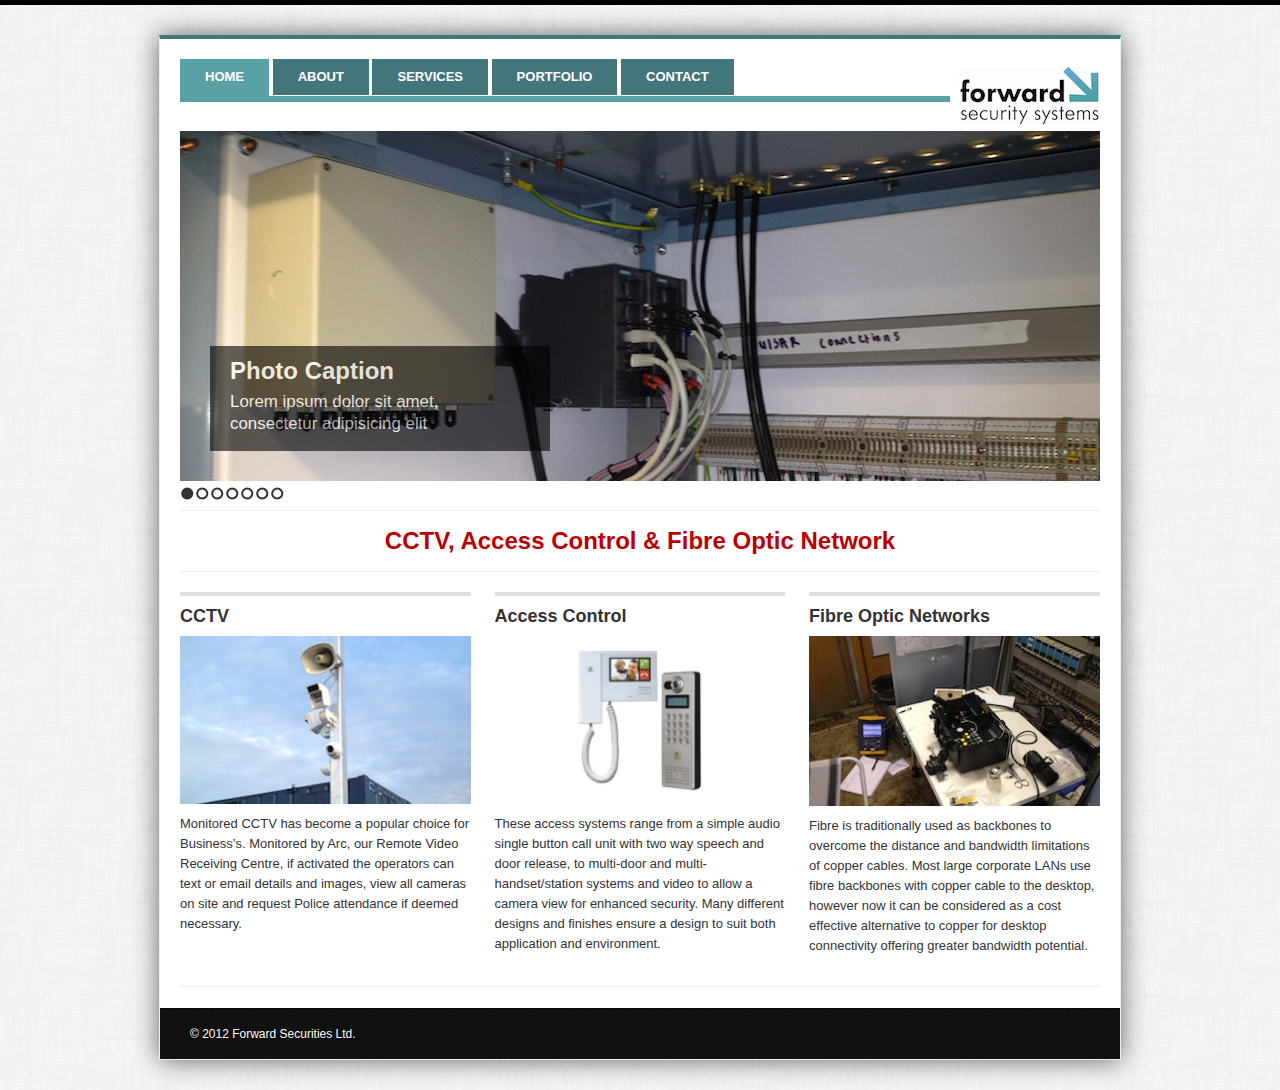
==== index.html @ fdd01355 "images updated" ====
<!DOCTYPE html>
<html>
<head>
  <title>Forward Securities Ltd - Home</title>
  <meta name="viewport" content="width=device-width, initial-scale=1.0">
  <link rel="stylesheet" type="text/css" href="stylesheets/bootstrap.css" media="screen">
  <link rel="stylesheet" type="text/css" href="stylesheets/application.css" media="screen">
  <link rel="stylesheet" type="text/css" href="stylesheets/bootstrap-responsive.css" media="screen">
</head>
<body>
  <div id="page-frame" class="clearfix">
    <header>
      <div class="page-header">
        <div class="navbar">
          <a class="btn btn-navbar" data-toggle="collapse" data-target=".nav-collapse">
            <span class="icon-bar"></span>
            <span class="icon-bar"></span>
            <span class="icon-bar"></span>
          </a>
        </div>
        <a href="index.html" class="pull-right">
          <img src="images/forsec-logo.png" class="brand" />
        </a>
        <ul class="menubar nav-collapse">
          <li class="active"><a href="index.html">Home</a></li>
          <li><a href="about.html">About</a></li>
          <li><a href="services.html">Services</a></li>
          <li><a href="portfolio.html">Portfolio</a></li>
          <li><a href="contact.html">Contact</a></li>
        </ul>
      </div>
    </header>
    <div class="page-content">
      <article>
        <div class="row-fluid">
          <div class="span12">
            <div id="slides">
              <div class="slides_container">
                <div class="slide">
                  <img src="images/gallery/home-gallery-1.png" alt="Photo Caption" title="Photo Caption" />
                  <div class="caption visible-desktop">
                    <p>
                      <h3>Photo Caption</h3>
                      <p>Lorem ipsum dolor sit amet, consectetur adipisicing elit</p>
                    </p>
                  </div>
                </div>
                <div class="slide">
                  <img src="images/gallery/home-gallery-2.png" alt="Photo Caption" title="Photo Caption" />
                  <div class="caption visible-desktop">
                    <p>
                      <h3>Photo Caption</h3>
                      <p>Lorem ipsum dolor sit amet, consectetur adipisicing elit</p>
                    </p>
                  </div>
                </div>
                <div class="slide">
                  <img src="images/gallery/home-gallery-3.png" alt="Photo Caption" title="Photo Caption" />
                  <div class="caption visible-desktop">
                    <p>
                      <h3>Photo Caption</h3>
                      <p>Lorem ipsum dolor sit amet, consectetur adipisicing elit</p>
                    </p>
                  </div>
                </div>
                <div class="slide">
                  <img src="images/gallery/home-gallery-4.png" alt="Photo Caption" title="Photo Caption" />
                  <div class="caption visible-desktop">
                    <p>
                      <h3>Photo Caption</h3>
                      <p>Lorem ipsum dolor sit amet, consectetur adipisicing elit</p>
                    </p>
                  </div>
                </div>
                <div class="slide">
                  <img src="images/gallery/home-gallery-5.png" alt="Photo Caption" title="Photo Caption" />
                  <div class="caption visible-desktop">
                    <p>
                      <h3>Photo Caption</h3>
                      <p>Lorem ipsum dolor sit amet, consectetur adipisicing elit</p>
                    </p>
                  </div>
                </div>
                <div class="slide">
                  <img src="images/gallery/home-gallery-6.png" alt="Photo Caption" title="Photo Caption" />
                  <div class="caption visible-desktop">
                    <p>
                      <h3>Photo Caption</h3>
                      <p>Lorem ipsum dolor sit amet, consectetur adipisicing elit</p>
                    </p>
                  </div>
                </div>
                <div class="slide">
                  <img src="images/gallery/home-gallery-7.png" alt="Video and Audio Door Entry" title="Video and Audio Door Entry" />
                  <div class="caption visible-desktop">
                    <p>
                      <h3>Door Entry Systems</h3>
                      <p>Video and Audio Door Entry</p>
                    </p>
                  </div>
                </div>
              </div>
            </div> <!-- end div#slides -->
          </div> <!-- end div.span12 -->
        </div> <!-- end div.row-fluid -->
        <div class="row-fluid">
          <div class="span12">
            <div class="marketing">
              <h2 class="headline">CCTV, Access Control & Fibre Optic Network</h2>
            </div>
          </div>
        </div>
        <div class="row-fluid">
          <div class="span4">
            <h4 class="section-header">CCTV</h4>
            <img src="images/gallery/cctv-small.png" width="294" class="services-img">
            <p>Monitored CCTV has become a popular choice for Business’s. Monitored by Arc, our Remote Video Receiving Centre, if activated the operators can text or email details and images, view all cameras on site and request Police attendance if deemed necessary.</p>
          </div>
          <div class="span4">
            <h4 class="section-header">Access Control</h4>
            <img src="images/door-entry.png" width="294" height="168px" class="services-img">
            <p>These access systems range from a simple audio single button call unit with two way speech and door release, to multi-door and multi-handset/station systems and video to allow a camera view for enhanced security. Many different designs and finishes ensure a design to suit both application and environment.</p>
          </div>
          <div class="span4">
            <h4 class="section-header">Fibre Optic Networks</h4>
            <img src="images/gallery/fibre-optics.jpg" width="294" class="services-img">
            <p>Fibre is traditionally used as backbones to overcome the distance and bandwidth limitations of copper cables. Most large corporate LANs use fibre backbones with copper cable to the desktop, however now it can be considered as a cost effective alternative to copper for desktop connectivity offering greater bandwidth potential.</p>
          </div>
        </div>
        <hr />
      </article>
    </div>
    <div class="page-footer">
      <footer>
        <div class="row-fluid">
          <div class="span4">
            &copy; 2012 Forward Securities Ltd.
          </div>
        </div>
      </footer>
    </div>
  </div>
  <script type="text/javascript" src="javascripts/jquery-1.8.1.min.js"></script>
  <script type="text/javascript" src="javascripts/bootstrap-collapse.js"></script>
  <script type="text/javascript" src="javascripts/slides.min.jquery.js"></script>
  <script type="text/javascript">
    $(function(){
      $('#slides').slides({
        preload: true,
        preloadImage: 'images/loading.gif',
        play: 6000,
        pause: 6000,
        hoverPause: true,
        animationStart: function(current){
          $('.caption').stop().hide();
        },
        animationComplete: function(current){
          $('.caption').stop().show();
        },
        slidesLoaded: function() {
          $('.caption').stop().show();
        }
      });
    })
  </script>
</body>
---- stylesheets/application.css ----
body {
  background: #fff url("../images/furley-bg.png") repeat top left;
  border-top: 5px solid #000;
  font-size: 13px;
  font-family: "Helvetica Neue", Arial, sans-serif;
}
#page-frame {
  max-width: 960px;
  background-color: #fff;
  margin: 30px auto;
  border: 1px solid #eee;
  height: auto !important;
  box-shadow: 0 0 25px 0 rgba(0, 0, 0, 0.6);
  border-top: 4px solid #43767b;
  height: 100%;
}
.page-header {
  border: none;
  margin: 10px 20px 0;
}
.brand {
  margin: 6px 0 0 0;
}
.menubar {
  margin: 15px 150px 0 0;
  border-bottom: 6px solid #5AA1A6;
}
.menubar li {
  display: inline-block;
  background-color: #43767b;
  color: #fff;
  margin: 0 0 1px 0;
}
.menubar li.active {
  background-color: #5AA1A6;
  border-bottom: 1px solid #5AA1A6;
  margin-bottom: -1px;
}
.menubar li:hover {
  background-color: #5AA1A6;
}
.menubar li a {
  display: block;
  color: white;
  text-transform: uppercase;
  text-decoration: none;
  padding: 8px 25px 8px 25px;
  font-weight: bold;
  font-size: 13px;
}
.navbar .btn-navbar {
  padding: 7px 10px;
  margin-top: 15px;
  margin-left: 5px;
  background-color: #43767b;
  *background-color: #43767b;
  background-image: -webkit-gradient(linear, 0 0, 0 100%, from(#43767b), to(#43767b));
  background-image: -webkit-linear-gradient(top, #43767b, #43767b);
  background-image: -o-linear-gradient(top, #43767b, #43767b);
  background-image: linear-gradient(to bottom, #43767b, #43767b);
  background-image: -moz-linear-gradient(top, #43767b, #43767b);
  background-repeat: repeat-x;
  filter: progid:dximagetransform.microsoft.gradient(startColorstr='#43767b', endColorstr='#43767b', GradientType=0);
  filter: progid:dximagetransform.microsoft.gradient(enabled=false);
  -webkit-box-shadow: inset 0 1px 0 rgba(255, 255, 255, 0.1), 0 1px 0 rgba(255, 255, 255, 0.075);
     -moz-box-shadow: inset 0 1px 0 rgba(255, 255, 255, 0.1), 0 1px 0 rgba(255, 255, 255, 0.075);
          box-shadow: inset 0 1px 0 rgba(255, 255, 255, 0.1), 0 1px 0 rgba(255, 255, 255, 0.075);
}
.navbar .btn-navbar:hover,
.navbar .btn-navbar:active,
.navbar .btn-navbar.active,
.navbar .btn-navbar.disabled,
.navbar .btn-navbar[disabled] {
  color: #ffffff;
  background-color: #259196!important;
}
.navbar .btn-navbar .icon-bar {
  display: block;
  width: 18px;
  height: 2px;
  background-color: #f5f5f5;
  -webkit-border-radius: 1px;
     -moz-border-radius: 1px;
          border-radius: 1px;
  -webkit-box-shadow: 0 1px 0 rgba(0, 0, 0, 0.25);
     -moz-box-shadow: 0 1px 0 rgba(0, 0, 0, 0.25);
          box-shadow: 0 1px 0 rgba(0, 0, 0, 0.25);
}

.navbar .btn-navbar .icon-bar + .icon-bar {
  margin-top: 3px;
}
.page-content {
  margin: 20px 20px;
}
#slides {
  z-index:100;
  overflow:hidden;
}
.slides_container {
  margin-left: 0px;
  width:950px;
  overflow:hidden;
  display:none;
}
.slides_container div.slide {
  width:920px;
  height:350px;
  display:block;
}
#slides .next,#slides .prev {
  position:absolute;
  bottom:0;
  right:-50;
  width:24px;
  height:43px;
  display:block;
  z-index:101;
}
#slides .next {
  right:0;
}
#slides .pagination {
  margin:6px 0px 0;
  width:130px;
  height: 13px;
}
#slides .pagination li {
  float:left;
  margin:0 1px;
  list-style:none;
}
#slides .pagination li a {
  display:block;
  width:13px;
  height:0;
  padding-top:13px;
  background-image:url("../images/pagination.png");
  background-position:0 0;
  float:left;
  overflow:hidden;
}
#slides .pagination li.current a {
  background-position:0 -13px;
}
#slides .caption {
  z-index:500;
  position:absolute;
  bottom:30px;
  left:30px;
  height:100px;
  padding:5px 20px 0 20px;
  background:#000;
  width: 300px;
  font-size:1.3em;
  line-height:1.33;
  color:#fff;
  text-shadow:none;
  opacity: 0.6;
  filter: alpha(opacity=60);
}
#slides .caption h3 {
  padding: 0;
  margin: 0;
}
#slides .caption p {
  padding: 0;
  margin: 0;
}
div.marketing {
  border: 1px solid #eee;
  border-width: 1px 0 1px 0;
  margin: 10px 0;
}
.headline {
  text-align: center;
  font-size: 24px;
  color: #b00;
}
.page-footer {
  height: auto;
  margin-top: 20px;
  color: white !important;
  font-family: Helvetica,Arial,sans-serif;
  text-shadow: 1px 1px 1px black;
  font-weight: normal;
  font-size: 12px;
  padding: 15px 30px 5px;
  border-top: 1px dashed black;
  background-color: #111;
}
.section-header {
  border-top: 4px solid #ddd;
  padding-top: 10px;
}
p.lead {
  font-size: 1.1em;
  line-height: 1.55em;
  margin-bottom: 10px;
  font-weight: 400;
  letter-spacing: 1px;
}
.services-img {
  margin-bottom: 10px;
}
.paul {
  margin-right: 10px;
  padding-right: 10px;
  border-right: 4px solid #f4f4f4;
}
.red {
  color: #b00;
}
#map_canvas {
  margin: 0;
  padding: 0;
  height: 300px;
}
@media (max-width: 480px) {
  .brand {
    float: left;
  }
  .menubar {
    border-bottom: 0px solid #5AA1A6;
  }
  .menubar li {
    display: block;
  }
}
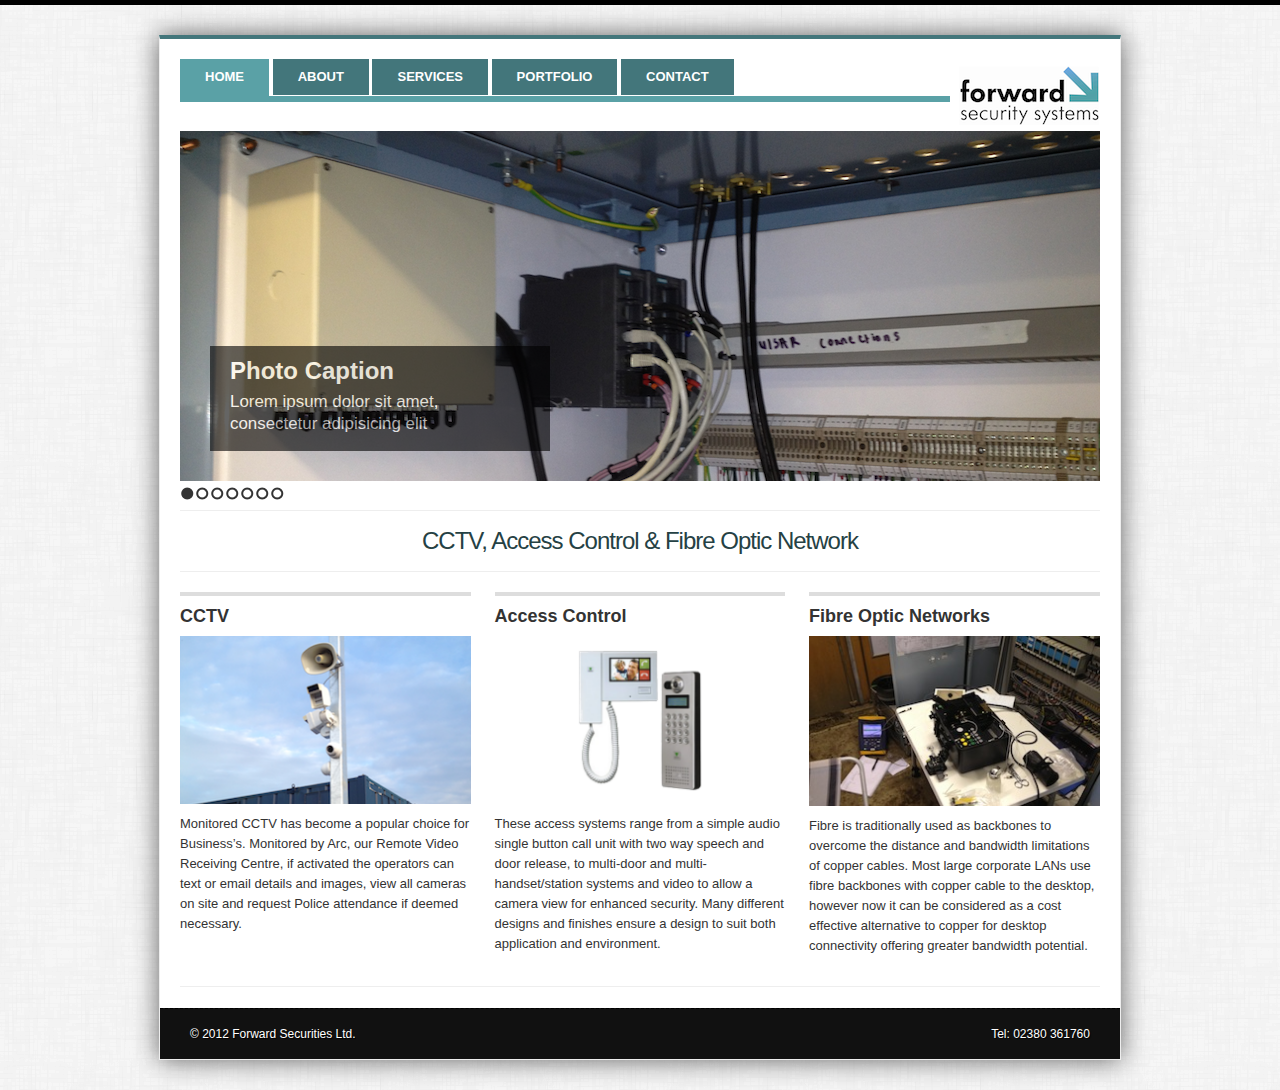
==== commit b263d2c8: "added telephone number to footer" ====
--- a/index.html
+++ b/index.html
@@ -136,6 +136,8 @@
           <div class="span4">
             &copy; 2012 Forward Securities Ltd.
           </div>
+          <div class="span4"></div>
+          <div class="span4"><span class="pull-right">Tel: 02380 361760</span></div>
         </div>
       </footer>
     </div>
--- a/stylesheets/application.css
+++ b/stylesheets/application.css
@@ -175,7 +175,9 @@
 .headline {
   text-align: center;
   font-size: 24px;
-  color: #b00;
+  color: #254144;
+  font-weight: normal;
+  letter-spacing: -1px;
 }
 .page-footer {
   height: auto;
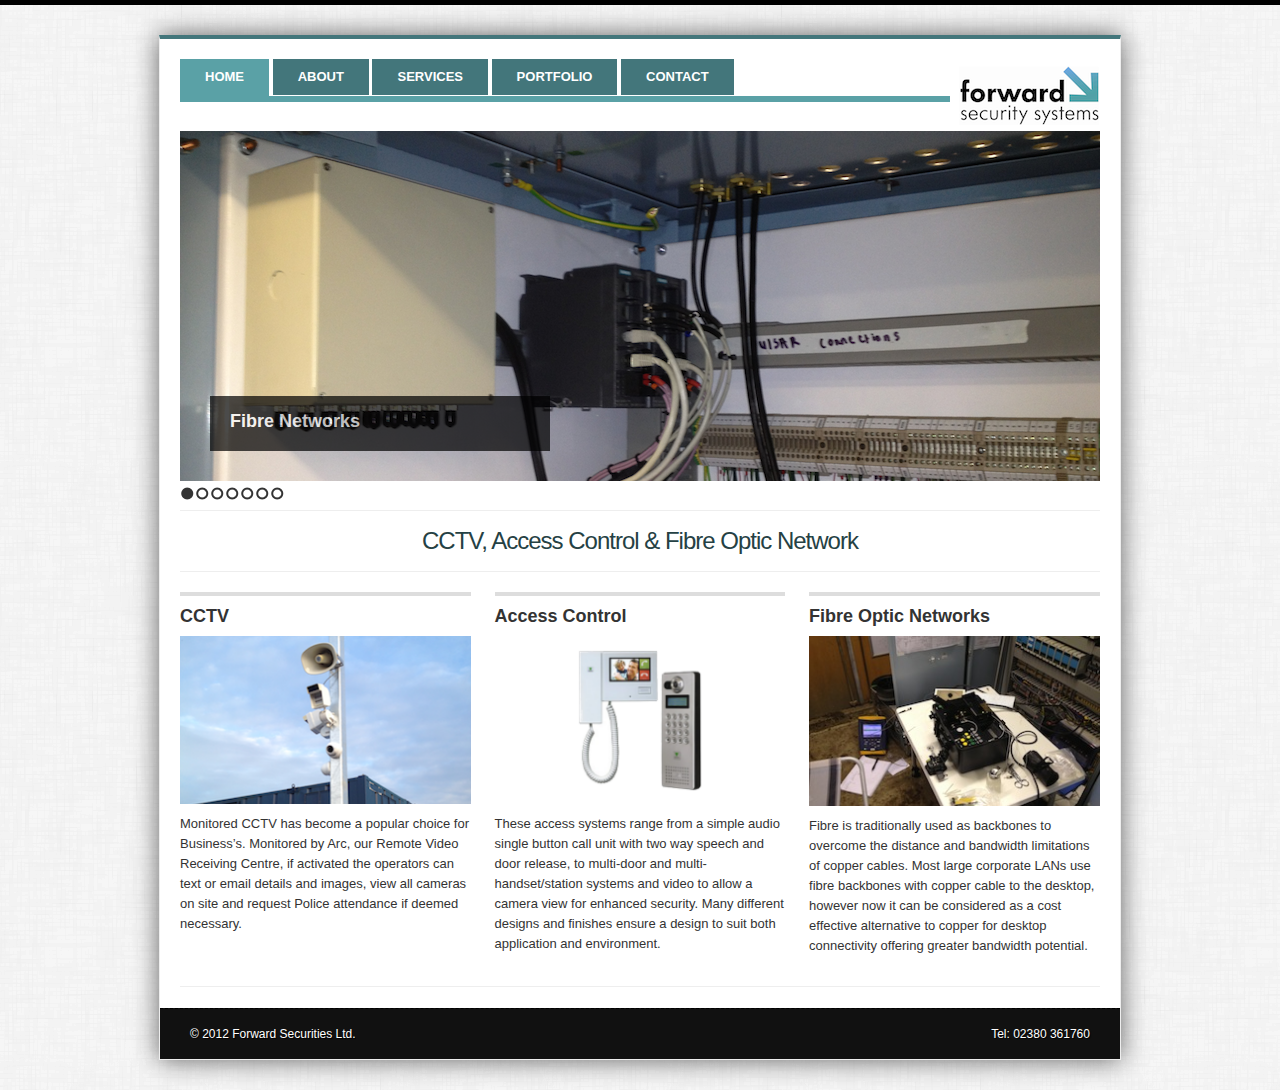
==== commit 068eeb69: "home page images captions added" ====
--- a/index.html
+++ b/index.html
@@ -39,64 +39,43 @@
                 <div class="slide">
                   <img src="images/gallery/home-gallery-1.png" alt="Photo Caption" title="Photo Caption" />
                   <div class="caption visible-desktop">
-                    <p>
-                      <h3>Photo Caption</h3>
-                      <p>Lorem ipsum dolor sit amet, consectetur adipisicing elit</p>
-                    </p>
+                    <h4>Fibre Networks</h4>
                   </div>
                 </div>
                 <div class="slide">
                   <img src="images/gallery/home-gallery-2.png" alt="Photo Caption" title="Photo Caption" />
                   <div class="caption visible-desktop">
-                    <p>
-                      <h3>Photo Caption</h3>
-                      <p>Lorem ipsum dolor sit amet, consectetur adipisicing elit</p>
-                    </p>
+                    <h4>CCTV Monitoring</h4>
                   </div>
                 </div>
                 <div class="slide">
                   <img src="images/gallery/home-gallery-3.png" alt="Photo Caption" title="Photo Caption" />
                   <div class="caption visible-desktop">
-                    <p>
-                      <h3>Photo Caption</h3>
-                      <p>Lorem ipsum dolor sit amet, consectetur adipisicing elit</p>
-                    </p>
+                    <h4>Container Control</h4>
                   </div>
                 </div>
                 <div class="slide">
                   <img src="images/gallery/home-gallery-4.png" alt="Photo Caption" title="Photo Caption" />
                   <div class="caption visible-desktop">
-                    <p>
-                      <h3>Photo Caption</h3>
-                      <p>Lorem ipsum dolor sit amet, consectetur adipisicing elit</p>
-                    </p>
+                    <h4>CCTV IP Servers</h4>
                   </div>
                 </div>
                 <div class="slide">
                   <img src="images/gallery/home-gallery-5.png" alt="Photo Caption" title="Photo Caption" />
                   <div class="caption visible-desktop">
-                    <p>
-                      <h3>Photo Caption</h3>
-                      <p>Lorem ipsum dolor sit amet, consectetur adipisicing elit</p>
-                    </p>
+                    <h4>Site Security &amp; Surveillance</h4>
                   </div>
                 </div>
                 <div class="slide">
                   <img src="images/gallery/home-gallery-6.png" alt="Photo Caption" title="Photo Caption" />
                   <div class="caption visible-desktop">
-                    <p>
-                      <h3>Photo Caption</h3>
-                      <p>Lorem ipsum dolor sit amet, consectetur adipisicing elit</p>
-                    </p>
+                    <h4>Vehicle Security</h4>
                   </div>
                 </div>
                 <div class="slide">
                   <img src="images/gallery/home-gallery-7.png" alt="Video and Audio Door Entry" title="Video and Audio Door Entry" />
                   <div class="caption visible-desktop">
-                    <p>
-                      <h3>Door Entry Systems</h3>
-                      <p>Video and Audio Door Entry</p>
-                    </p>
+                    <h4>Door Entry Systems</h4>
                   </div>
                 </div>
               </div>
@@ -106,7 +85,7 @@
         <div class="row-fluid">
           <div class="span12">
             <div class="marketing">
-              <h2 class="headline">CCTV, Access Control & Fibre Optic Network</h2>
+              <h2 class="headline">CCTV, Access Control &amp; Fibre Optic Network</h2>
             </div>
           </div>
         </div>
--- a/stylesheets/application.css
+++ b/stylesheets/application.css
@@ -148,7 +148,7 @@
   position:absolute;
   bottom:30px;
   left:30px;
-  height:100px;
+  height:50px;
   padding:5px 20px 0 20px;
   background:#000;
   width: 300px;
@@ -156,8 +156,8 @@
   line-height:1.33;
   color:#fff;
   text-shadow:none;
-  opacity: 0.6;
-  filter: alpha(opacity=60);
+  opacity: 0.7;
+  filter: alpha(opacity=70);
 }
 #slides .caption h3 {
   padding: 0;
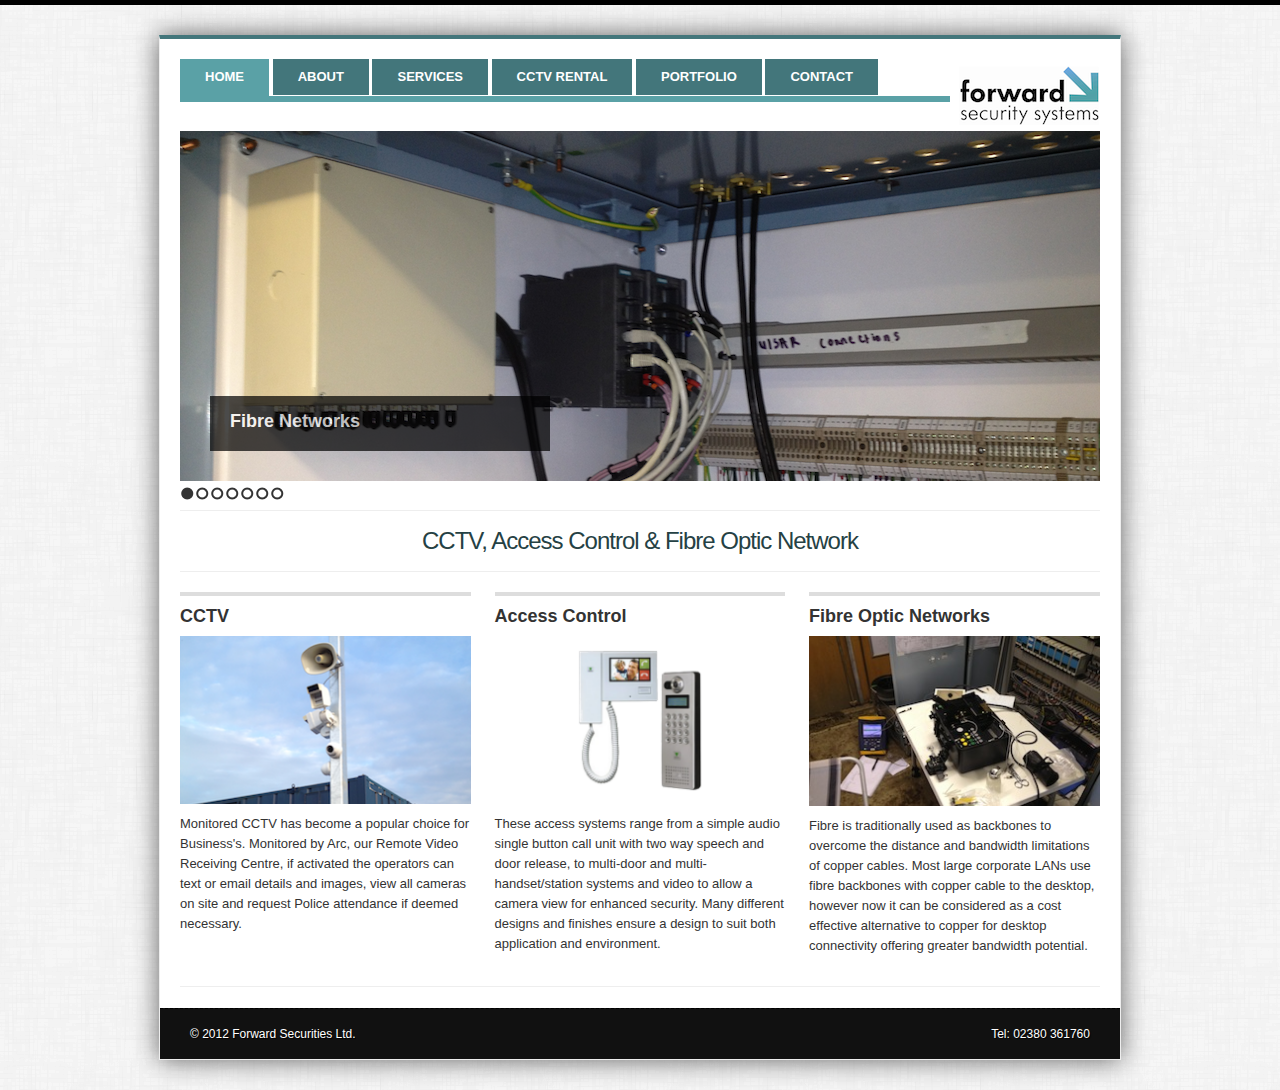
==== commit 77d9288f: "cctv rentals page added." ====
--- a/index.html
+++ b/index.html
@@ -2,6 +2,7 @@
 <html>
 <head>
   <title>Forward Securities Ltd - Home</title>
+  <meta charset="utf-8" />
   <meta name="viewport" content="width=device-width, initial-scale=1.0">
   <link rel="stylesheet" type="text/css" href="stylesheets/bootstrap.css" media="screen">
   <link rel="stylesheet" type="text/css" href="stylesheets/application.css" media="screen">
@@ -25,6 +26,7 @@
           <li class="active"><a href="index.html">Home</a></li>
           <li><a href="about.html">About</a></li>
           <li><a href="services.html">Services</a></li>
+          <li><a href="cctv-rental.html">CCTV Rental</a></li>
           <li><a href="portfolio.html">Portfolio</a></li>
           <li><a href="contact.html">Contact</a></li>
         </ul>
@@ -93,7 +95,7 @@
           <div class="span4">
             <h4 class="section-header">CCTV</h4>
             <img src="images/gallery/cctv-small.png" width="294" class="services-img">
-            <p>Monitored CCTV has become a popular choice for Business’s. Monitored by Arc, our Remote Video Receiving Centre, if activated the operators can text or email details and images, view all cameras on site and request Police attendance if deemed necessary.</p>
+            <p>Monitored CCTV has become a popular choice for Business's. Monitored by Arc, our Remote Video Receiving Centre, if activated the operators can text or email details and images, view all cameras on site and request Police attendance if deemed necessary.</p>
           </div>
           <div class="span4">
             <h4 class="section-header">Access Control</h4>
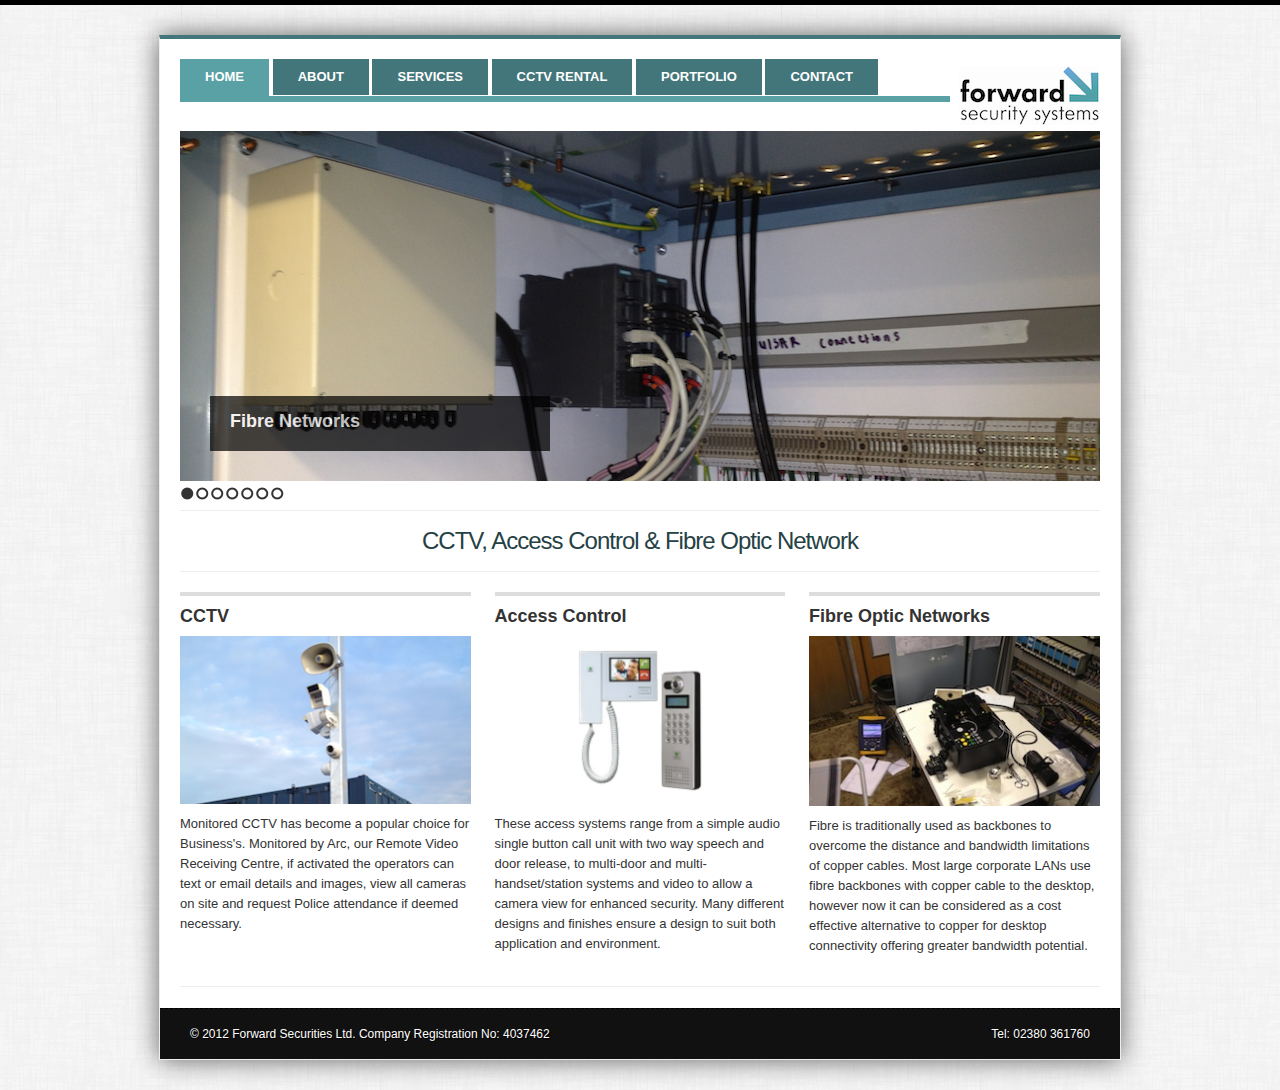
==== commit 8fb882d6: "cctv rental page text added. company reg number" ====
--- a/index.html
+++ b/index.html
@@ -114,10 +114,10 @@
     <div class="page-footer">
       <footer>
         <div class="row-fluid">
-          <div class="span4">
+          <div class="span8 visible-desktop visible-tablet">
             &copy; 2012 Forward Securities Ltd.
+            Company Registration No: 4037462
           </div>
-          <div class="span4"></div>
           <div class="span4"><span class="pull-right">Tel: 02380 361760</span></div>
         </div>
       </footer>
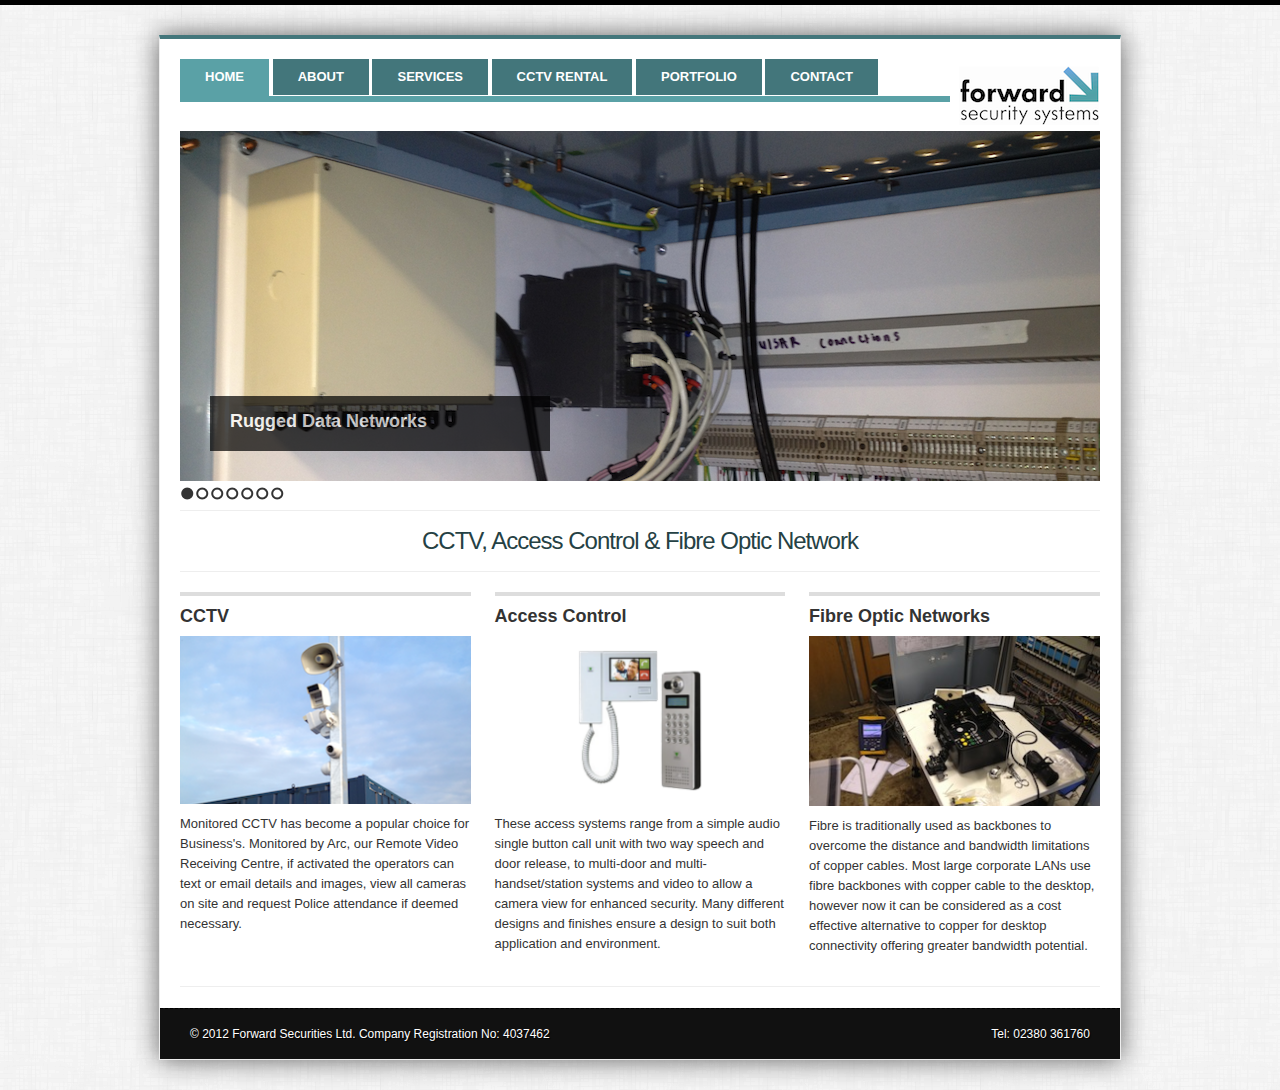
==== commit 35837504: "home page image caption updated" ====
--- a/index.html
+++ b/index.html
@@ -41,7 +41,7 @@
                 <div class="slide">
                   <img src="images/gallery/home-gallery-1.png" alt="Photo Caption" title="Photo Caption" />
                   <div class="caption visible-desktop">
-                    <h4>Fibre Networks</h4>
+                    <h4>Rugged Data Networks</h4>
                   </div>
                 </div>
                 <div class="slide">
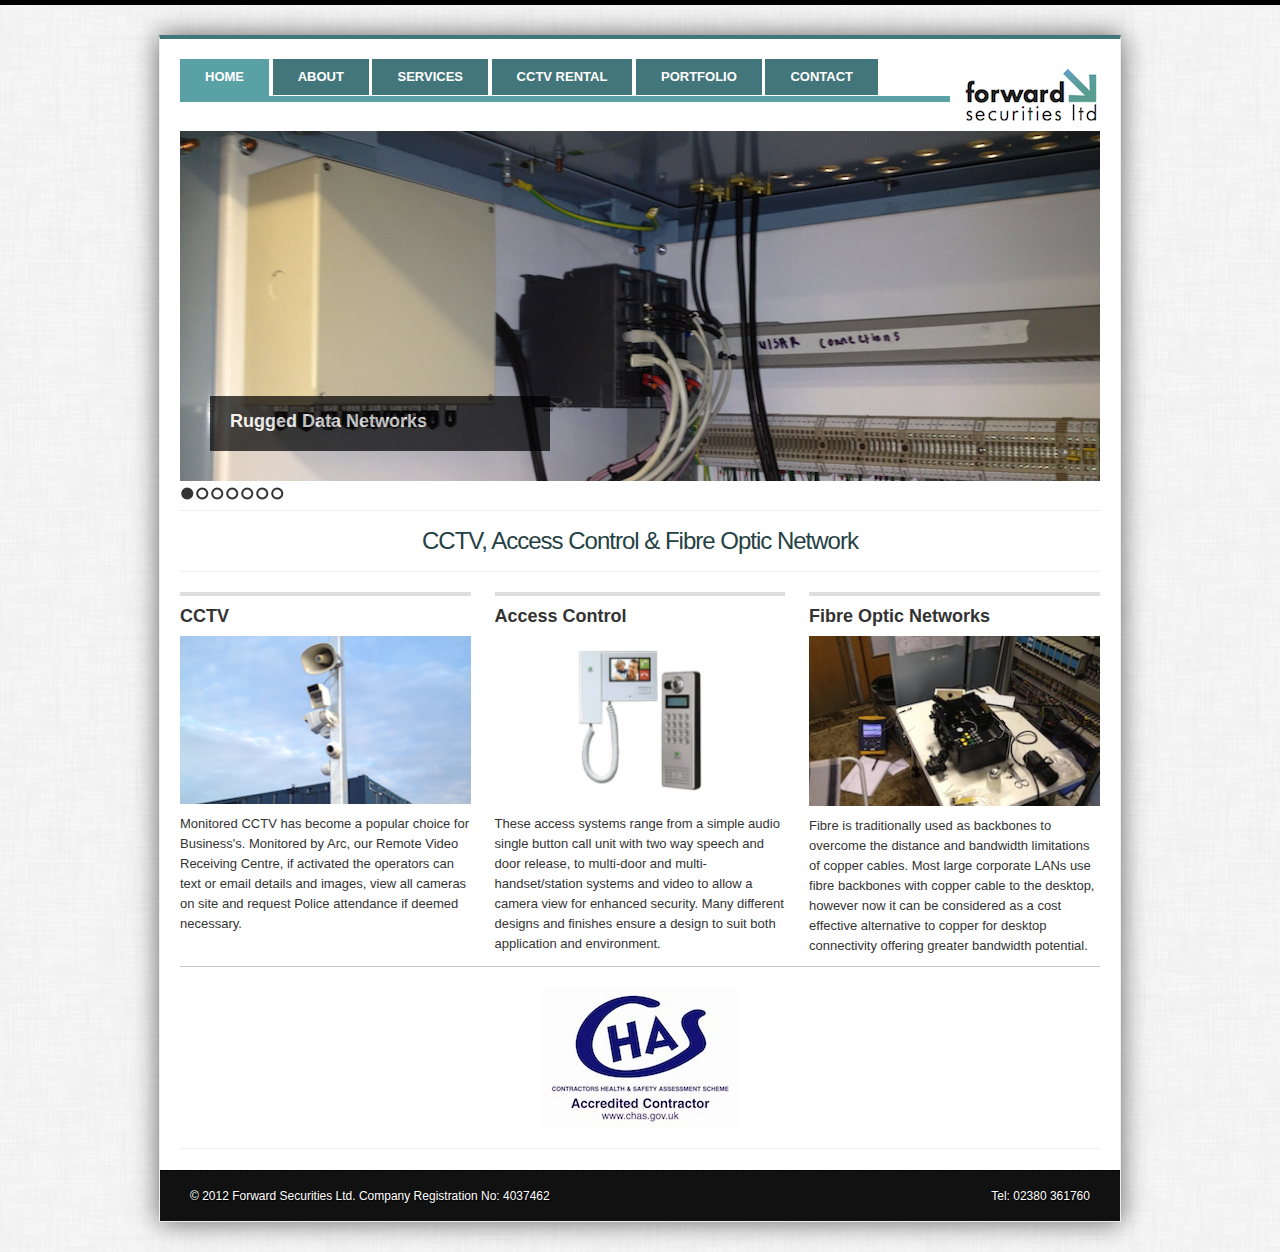
==== commit 24674a5b: "chas logo added to homepage" ====
--- a/index.html
+++ b/index.html
@@ -108,6 +108,9 @@
             <p>Fibre is traditionally used as backbones to overcome the distance and bandwidth limitations of copper cables. Most large corporate LANs use fibre backbones with copper cable to the desktop, however now it can be considered as a cost effective alternative to copper for desktop connectivity offering greater bandwidth potential.</p>
           </div>
         </div>
+        <div class="awards">
+          <a href="http://www.chas.gov.uk/" target="blank"><img src="images/chas.jpg" alt="CHAS Approved Contractor" width="200px"></a>
+        </div>
         <hr />
       </article>
     </div>
--- a/stylesheets/application.css
+++ b/stylesheets/application.css
@@ -218,6 +218,11 @@
   padding: 0;
   height: 300px;
 }
+.awards {
+  text-align: center;
+  border-top: 1px solid #ccc;
+  padding-top: 20px;
+}
 @media (max-width: 480px) {
   .brand {
     float: left;
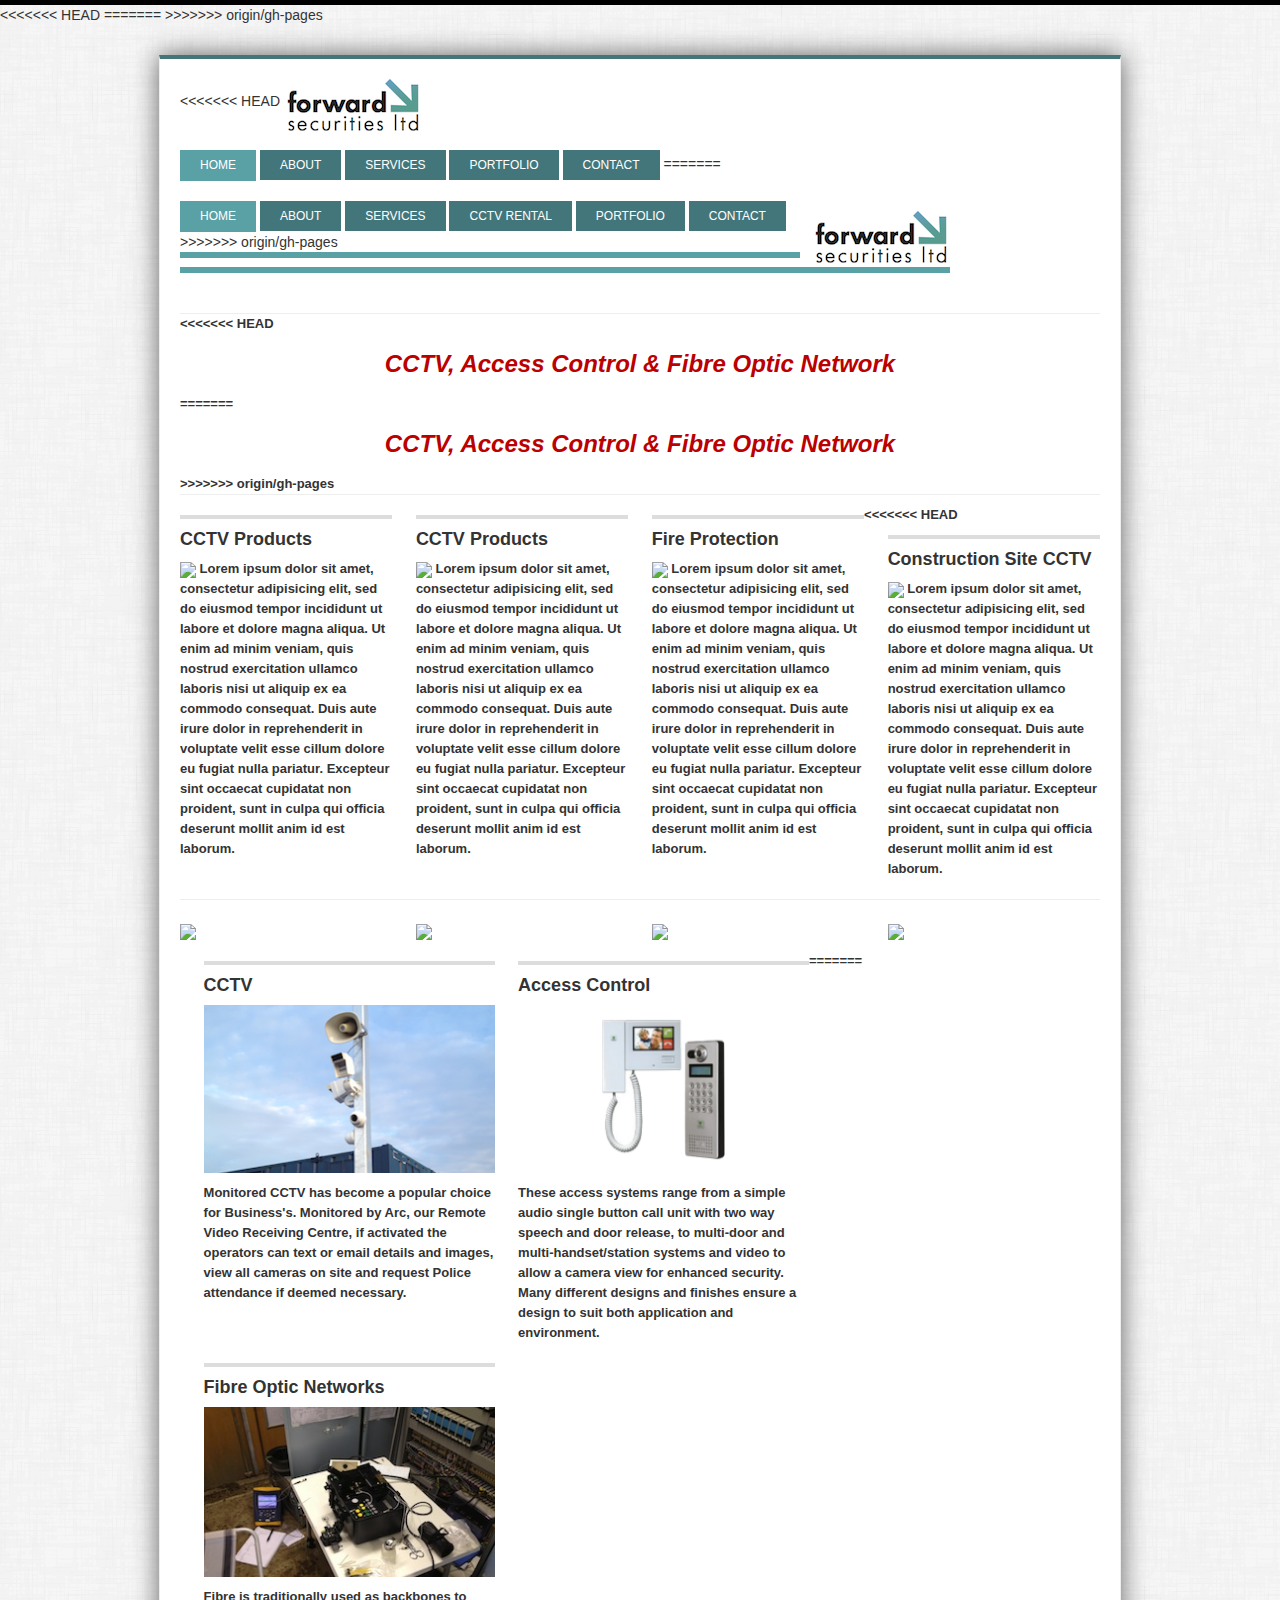
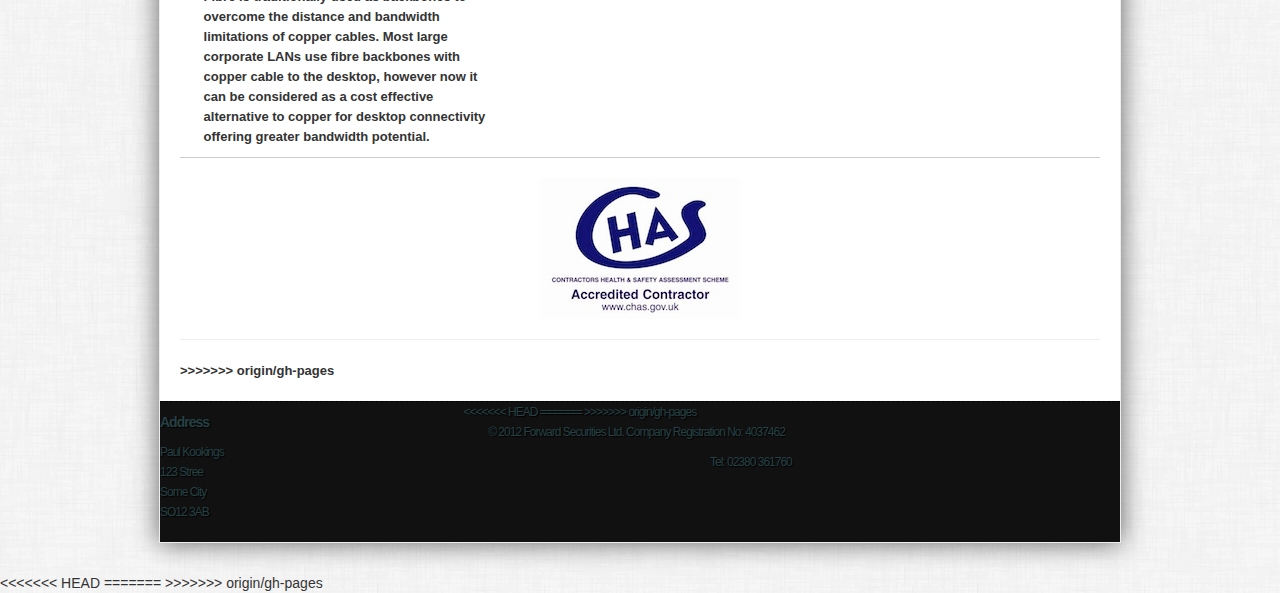
==== commit f0edaa64: "messed up" ====
--- a/index.html
+++ b/index.html
@@ -2,7 +2,10 @@
 <html>
 <head>
   <title>Forward Securities Ltd - Home</title>
+<<<<<<< HEAD
+=======
   <meta charset="utf-8" />
+>>>>>>> origin/gh-pages
   <meta name="viewport" content="width=device-width, initial-scale=1.0">
   <link rel="stylesheet" type="text/css" href="stylesheets/bootstrap.css" media="screen">
   <link rel="stylesheet" type="text/css" href="stylesheets/application.css" media="screen">
@@ -12,6 +15,17 @@
   <div id="page-frame" class="clearfix">
     <header>
       <div class="page-header">
+<<<<<<< HEAD
+        <a href="/index.html">
+          <img src="/images/forsec-logo.png" class="brand" />
+        </a>
+        <ul class="pull-right menubar">
+          <li class="active"><a href="/index.html">Home</a></li>
+          <li><a href="/index.html">About</a></li>
+          <li><a href="/index.html">Services</a></li>
+          <li><a href="/index.html">Portfolio</a></li>
+          <li><a href="/index.html">Contact</a></li>
+=======
         <div class="navbar">
           <a class="btn btn-navbar" data-toggle="collapse" data-target=".nav-collapse">
             <span class="icon-bar"></span>
@@ -29,6 +43,7 @@
           <li><a href="cctv-rental.html">CCTV Rental</a></li>
           <li><a href="portfolio.html">Portfolio</a></li>
           <li><a href="contact.html">Contact</a></li>
+>>>>>>> origin/gh-pages
         </ul>
       </div>
     </header>
@@ -39,6 +54,23 @@
             <div id="slides">
               <div class="slides_container">
                 <div class="slide">
+<<<<<<< HEAD
+                  <img src="/images/home-pic1.png" alt="Photo Caption" title="Photo Caption" />
+                  <div class="caption">
+                    <p>
+                      <h3>Photo Caption</h3>
+                      <p>Lorem ipsum dolor sit amet, consectetur adipisicing elit</p>
+                    </p>
+                  </div>
+                </div>
+                <div class="slide">
+                  <img src="/images/home-pic2.png" alt="Photo Caption" title="Photo Caption" />
+                  <div class="caption">
+                    <p>
+                      <h3>Photo Caption</h3>
+                      <p>Lorem ipsum dolor sit amet, consectetur adipisicing elit</p>
+                    </p>
+=======
                   <img src="images/gallery/home-gallery-1.png" alt="Photo Caption" title="Photo Caption" />
                   <div class="caption visible-desktop">
                     <h4>Rugged Data Networks</h4>
@@ -78,6 +110,7 @@
                   <img src="images/gallery/home-gallery-7.png" alt="Video and Audio Door Entry" title="Video and Audio Door Entry" />
                   <div class="caption visible-desktop">
                     <h4>Door Entry Systems</h4>
+>>>>>>> origin/gh-pages
                   </div>
                 </div>
               </div>
@@ -87,11 +120,73 @@
         <div class="row-fluid">
           <div class="span12">
             <div class="marketing">
+<<<<<<< HEAD
+              <h2 class="headline">CCTV, Access Control & Fibre Optic Network</h2>
+=======
               <h2 class="headline">CCTV, Access Control &amp; Fibre Optic Network</h2>
+>>>>>>> origin/gh-pages
             </div>
           </div>
         </div>
         <div class="row-fluid">
+<<<<<<< HEAD
+          <div class="span3">
+            <h4 class="section-header">CCTV Products</h4>
+            <img src="http://flickholdr.com/212/120/london" width="212">
+            Lorem ipsum dolor sit amet, consectetur adipisicing elit, sed do eiusmod
+            tempor incididunt ut labore et dolore magna aliqua. Ut enim ad minim veniam,
+            quis nostrud exercitation ullamco laboris nisi ut aliquip ex ea commodo
+            consequat. Duis aute irure dolor in reprehenderit in voluptate velit esse
+            cillum dolore eu fugiat nulla pariatur. Excepteur sint occaecat cupidatat non
+            proident, sunt in culpa qui officia deserunt mollit anim id est laborum.
+          </div>
+          <div class="span3">
+            <h4 class="section-header">CCTV Products</h4>
+            <img src="http://flickholdr.com/212/120/london" width="212">
+            Lorem ipsum dolor sit amet, consectetur adipisicing elit, sed do eiusmod
+            tempor incididunt ut labore et dolore magna aliqua. Ut enim ad minim veniam,
+            quis nostrud exercitation ullamco laboris nisi ut aliquip ex ea commodo
+            consequat. Duis aute irure dolor in reprehenderit in voluptate velit esse
+            cillum dolore eu fugiat nulla pariatur. Excepteur sint occaecat cupidatat non
+            proident, sunt in culpa qui officia deserunt mollit anim id est laborum.
+          </div>
+          <div class="span3">
+            <h4 class="section-header">Fire Protection</h4>
+            <img src="http://flickholdr.com/212/120/london" width="212">
+            Lorem ipsum dolor sit amet, consectetur adipisicing elit, sed do eiusmod
+            tempor incididunt ut labore et dolore magna aliqua. Ut enim ad minim veniam,
+            quis nostrud exercitation ullamco laboris nisi ut aliquip ex ea commodo
+            consequat. Duis aute irure dolor in reprehenderit in voluptate velit esse
+            cillum dolore eu fugiat nulla pariatur. Excepteur sint occaecat cupidatat non
+            proident, sunt in culpa qui officia deserunt mollit anim id est laborum.
+          </div>
+          <div class="span3">
+            <h4 class="section-header">Construction Site CCTV</h4>
+            <img src="http://flickholdr.com/212/120/london" width="212">
+            Lorem ipsum dolor sit amet, consectetur adipisicing elit, sed do eiusmod
+            tempor incididunt ut labore et dolore magna aliqua. Ut enim ad minim veniam,
+            quis nostrud exercitation ullamco laboris nisi ut aliquip ex ea commodo
+            consequat. Duis aute irure dolor in reprehenderit in voluptate velit esse
+            cillum dolore eu fugiat nulla pariatur. Excepteur sint occaecat cupidatat non
+            proident, sunt in culpa qui officia deserunt mollit anim id est laborum.
+          </div>
+        </div>
+        <hr />
+        <div class="row-fluid">
+          <div class="span3">
+            <img src="http://flickholdr.com/212/120/london" width="212">
+          </div>
+          <div class="span3">
+            <img src="http://flickholdr.com/212/120/london" width="212">
+          </div>
+          <div class="span3">
+            <img src="http://flickholdr.com/212/120/london" width="212">
+          </div>
+          <div class="span3">
+            <img src="http://flickholdr.com/212/120/london" width="212">
+          </div>
+        </div>
+=======
           <div class="span4">
             <h4 class="section-header">CCTV</h4>
             <img src="images/gallery/cctv-small.png" width="294" class="services-img">
@@ -112,28 +207,50 @@
           <a href="http://www.chas.gov.uk/" target="blank"><img src="images/chas.jpg" alt="CHAS Approved Contractor" width="200px"></a>
         </div>
         <hr />
+>>>>>>> origin/gh-pages
       </article>
     </div>
     <div class="page-footer">
       <footer>
         <div class="row-fluid">
+<<<<<<< HEAD
+          <div class="span4">
+            <h5>Address</h5>
+            <address>
+              Paul Kookings <br /> 
+              123 Stree <br /> 
+              Some City <br /> 
+              SO12 3AB <br /> 
+            </address>
+          </div>
+=======
           <div class="span8 visible-desktop visible-tablet">
             &copy; 2012 Forward Securities Ltd.
             Company Registration No: 4037462
           </div>
           <div class="span4"><span class="pull-right">Tel: 02380 361760</span></div>
+>>>>>>> origin/gh-pages
         </div>
       </footer>
     </div>
   </div>
+<<<<<<< HEAD
+  <script type="text/javascript" src="/javascripts/jquery-1.8.1.min.js"></script>
+  <script type="text/javascript" src="/javascripts/slides.min.jquery.js"></script>
+=======
   <script type="text/javascript" src="javascripts/jquery-1.8.1.min.js"></script>
   <script type="text/javascript" src="javascripts/bootstrap-collapse.js"></script>
   <script type="text/javascript" src="javascripts/slides.min.jquery.js"></script>
+>>>>>>> origin/gh-pages
   <script type="text/javascript">
     $(function(){
       $('#slides').slides({
         preload: true,
+<<<<<<< HEAD
+        preloadImage: '/images/loading.gif',
+=======
         preloadImage: 'images/loading.gif',
+>>>>>>> origin/gh-pages
         play: 6000,
         pause: 6000,
         hoverPause: true,
--- a/stylesheets/application.css
+++ b/stylesheets/application.css
@@ -1,8 +1,12 @@
 body {
   background: #fff url("../images/furley-bg.png") repeat top left;
   border-top: 5px solid #000;
+<<<<<<< HEAD
+  font-size: 12px;
+=======
   font-size: 13px;
   font-family: "Helvetica Neue", Arial, sans-serif;
+>>>>>>> origin/gh-pages
 }
 #page-frame {
   max-width: 960px;
@@ -17,6 +21,26 @@
 .page-header {
   border: none;
   margin: 10px 20px 0;
+<<<<<<< HEAD
+  border-bottom: 4px solid #ddd;
+}
+.brand {
+  margin-left: 0px;
+}
+.menubar {
+  margin: 15px 0px 0 0;
+}
+.menubar li {
+  position: relative;
+  padding: 5px 20px 5px 20px;
+  display: inline-block;
+  background-color: #43767b;
+  color: #fff;
+  margin: 0;
+}
+.menubar li.active {
+  background-color: #254244;
+=======
 }
 .brand {
   margin: 6px 0 0 0;
@@ -38,12 +62,20 @@
 }
 .menubar li:hover {
   background-color: #5AA1A6;
+>>>>>>> origin/gh-pages
 }
 .menubar li a {
   display: block;
   color: white;
   text-transform: uppercase;
   text-decoration: none;
+<<<<<<< HEAD
+  text-shadow: 1px 1px 1px #259196;
+  font-size: 12px;
+}
+.page-content {
+  margin: 10px 20px;
+=======
   padding: 8px 25px 8px 25px;
   font-weight: bold;
   font-size: 13px;
@@ -92,6 +124,7 @@
 }
 .page-content {
   margin: 20px 20px;
+>>>>>>> origin/gh-pages
 }
 #slides {
   z-index:100;
@@ -148,7 +181,11 @@
   position:absolute;
   bottom:30px;
   left:30px;
+<<<<<<< HEAD
+  height:150px;
+=======
   height:50px;
+>>>>>>> origin/gh-pages
   padding:5px 20px 0 20px;
   background:#000;
   width: 300px;
@@ -156,6 +193,10 @@
   line-height:1.33;
   color:#fff;
   text-shadow:none;
+<<<<<<< HEAD
+  opacity: 0.6;
+  filter: alpha(opacity=60);
+=======
   opacity: 0.7;
   filter: alpha(opacity=70);
 }
@@ -166,6 +207,7 @@
 #slides .caption p {
   padding: 0;
   margin: 0;
+>>>>>>> origin/gh-pages
 }
 div.marketing {
   border: 1px solid #eee;
@@ -174,6 +216,16 @@
 }
 .headline {
   text-align: center;
+<<<<<<< HEAD
+  font-family: georgia, arial, serif;
+  font-style: italic;
+  font-size: 24px;
+  color: #b00;
+}
+.page-footer {
+  height: auto;
+  margin: 20px auto 0;
+=======
   font-size: 24px;
   color: #254144;
   font-weight: normal;
@@ -182,11 +234,17 @@
 .page-footer {
   height: auto;
   margin-top: 20px;
+>>>>>>> origin/gh-pages
   color: white !important;
   font-family: Helvetica,Arial,sans-serif;
   text-shadow: 1px 1px 1px black;
   font-weight: normal;
   font-size: 12px;
+<<<<<<< HEAD
+  padding: 15px 30px 15px;
+  border-top: 1px dashed black;
+  background-color: #111;
+=======
   padding: 15px 30px 5px;
   border-top: 1px dashed black;
   background-color: #111;
@@ -233,4 +291,5 @@
   .menubar li {
     display: block;
   }
+>>>>>>> origin/gh-pages
 }